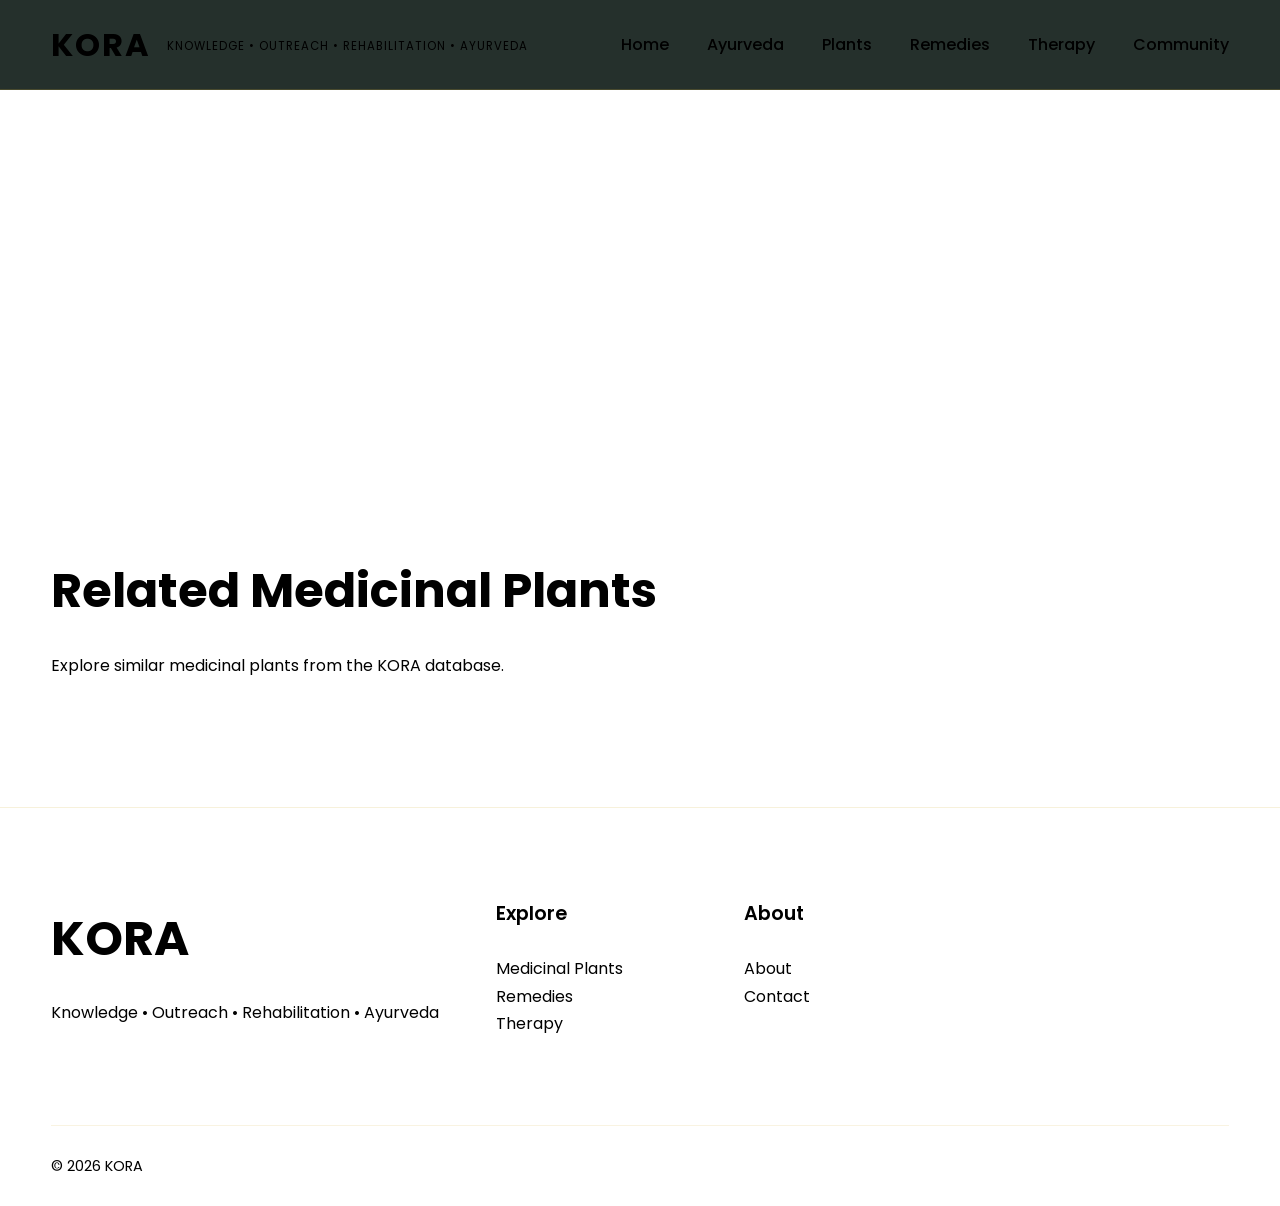
==== pages/plant-profile.html @ 729b883a "new release" ====
<!DOCTYPE html>

<html lang="en">

<head>

<meta charset="UTF-8">

<meta name="viewport"
content="width=device-width, initial-scale=1.0">

<title>

KORA | Plant Profile

</title>

<link rel="preconnect"
href="https://fonts.googleapis.com">

<link rel="preconnect"
href="https://fonts.gstatic.com"
crossorigin>

<link href="https://fonts.googleapis.com/css2?family=Poppins:wght@300;400;500;600;700;800&display=swap"
rel="stylesheet">

<link rel="stylesheet"
href="../css/global.css">

<link rel="stylesheet"
href="../css/navbar.css">

<link rel="stylesheet"
href="../css/footer.css">

<link rel="stylesheet"
href="../css/plants-profile.css">

</head>

<body>

<!-- ==========================
NAVBAR
========================== -->

<nav class="navbar">

<div class="nav-container">

<a href="../home.html"
class="logo">

<div class="logo-title">

KORA

</div>

<div class="logo-subtitle">

Knowledge • Outreach • Rehabilitation • Ayurveda

</div>

</a>

<ul class="nav-links">

<li><a href="../home.html">Home</a></li>

<li><a href="ayurveda.html">Ayurveda</a></li>

<li><a href="plants.html" class="active">

Plants

</a></li>

<li><a href="remedies.html">

Remedies

</a></li>

<li><a href="therapy.html">

Therapy

</a></li>

<li><a href="community.html">

Community

</a></li>

</ul>

</div>

</nav>

<!-- ==========================
PLANT HERO
========================== -->

<section class="plant-hero">

<div class="container">

<div id="plantHero"

class="plant-hero-grid">

<!-- JavaScript Loads Hero -->

</div>

</div>

</section>

<!-- ==========================
PLANT INFORMATION
========================== -->

<section class="plant-information">

<div class="container">

<div id="plantContent">

<!-- JavaScript Loads Content -->

</div>

</div>

</section>

<!-- ==========================
RELATED PLANTS
========================== -->

<section class="related-section">

<div class="container">

<div class="section-heading">

<h2>

Related Medicinal Plants

</h2>

<p>

Explore similar medicinal plants from the KORA database.

</p>

</div>

<div

id="relatedPlants"

class="related-grid">

<!-- JS -->

</div>

</div>

</section>

<!-- ==========================
FOOTER
========================== -->

<footer class="footer">

<div class="container">

<div class="footer-grid">

<div>

<h2>

KORA

</h2>

<p>

Knowledge • Outreach • Rehabilitation • Ayurveda

</p>

</div>

<div>

<h3>

Explore

</h3>

<ul>

<li><a href="plants.html">

Medicinal Plants

</a></li>

<li><a href="remedies.html">

Remedies

</a></li>

<li><a href="therapy.html">

Therapy

</a></li>

</ul>

</div>

<div>

<h3>

About

</h3>

<ul>

<li><a href="about.html">

About

</a></li>

<li><a href="contact.html">

Contact

</a></li>

</ul>

</div>

</div>

<div class="footer-bottom">

<p>

© 2026 KORA

</p>

</div>

</div>

</footer>

<script src="../js/plants-profile.js"></script>

</body>

</html>
---- css/global.css ----
/*==================================================
                KORA GLOBAL STYLES
==================================================*/

@import url('https://fonts.googleapis.com/css2?family=Poppins:wght@300;400;500;600;700;800&display=swap');

/*==================================================
RESET
==================================================*/

*{

margin:0;

padding:0;

box-sizing:border-box;

}

html{

scroll-behavior:smooth;

}

body{

font-family:'Poppins',sans-serif;

background:var(--bg-primary);

color:var(--text);

overflow-x:hidden;

line-height:1.7;

}

/*==================================================
SELECTION
==================================================*/

::selection{

background:var(--gold);

color:var(--bg-primary);

}

/*==================================================
SCROLLBAR
==================================================*/

::-webkit-scrollbar{

width:10px;

}

::-webkit-scrollbar-track{

background:var(--bg-secondary);

}

::-webkit-scrollbar-thumb{

background:var(--gold);

border-radius:50px;

}

::-webkit-scrollbar-thumb:hover{

background:var(--gold-light);

}

/*==================================================
CONTAINER
==================================================*/

.container{

width:92%;

max-width:1400px;

margin:auto;

}

/*==================================================
HEADINGS
==================================================*/

h1{

font-size:4rem;

font-weight:700;

line-height:1.2;

color:var(--white);

}

h2{

font-size:3rem;

font-weight:700;

margin-bottom:20px;

color:var(--white);

}

h3{

font-size:1.8rem;

font-weight:600;

color:var(--gold);

margin-bottom:15px;

}

h4{

font-size:1.3rem;

font-weight:600;

color:var(--white);

}

/*==================================================
PARAGRAPHS
==================================================*/

p{

color:var(--text-light);

font-size:1rem;

margin-bottom:18px;

}

/*==================================================
LINKS
==================================================*/

a{

text-decoration:none;

color:inherit;

transition:var(--transition);

}

/*==================================================
LISTS
==================================================*/

ul{

list-style:none;

}

li{

list-style:none;

}

/*==================================================
IMAGES
==================================================*/

img{

width:100%;

display:block;

object-fit:cover;

}

/*==================================================
SECTIONS
==================================================*/

section{

padding:110px 0;

position:relative;

}

/*==================================================
TEXT COLORS
==================================================*/

.gold{

color:var(--gold);

}

.green{

color:var(--green);

}

.white{

color:var(--white);

}

.center{

text-align:center;

}
/*==================================================
SECTION TITLES
==================================================*/

.section-title{

text-align:center;

margin-bottom:70px;

}

.section-title span{

display:inline-block;

padding:8px 22px;

border:1px solid var(--gold);

border-radius:50px;

color:var(--gold);

font-size:.9rem;

font-weight:600;

margin-bottom:20px;

letter-spacing:1px;

text-transform:uppercase;

}

.section-title h2{

margin-bottom:18px;

}

.section-title p{

max-width:700px;

margin:auto;

}

/*==================================================
GRID SYSTEM
==================================================*/

.grid{

display:grid;

gap:30px;

}

.grid-2{

display:grid;

grid-template-columns:repeat(2,1fr);

gap:40px;

}

.grid-3{

display:grid;

grid-template-columns:repeat(3,1fr);

gap:30px;

}

.grid-4{

display:grid;

grid-template-columns:repeat(4,1fr);

gap:25px;

}

/*==================================================
FLEX UTILITIES
==================================================*/

.flex{

display:flex;

align-items:center;

}

.space-between{

justify-content:space-between;

}

.justify-center{

justify-content:center;

}

.align-center{

align-items:center;

}

/*==================================================
PREMIUM GLASS CARD
==================================================*/

.card{

background:rgba(17,38,29,.85);

backdrop-filter:blur(20px);

-webkit-backdrop-filter:blur(20px);

border:1px solid var(--border);

border-radius:var(--radius-md);

padding:35px;

transition:var(--transition);

box-shadow:var(--shadow-sm);

overflow:hidden;

position:relative;

}

/* Gold Glow */

.card::before{

content:"";

position:absolute;

top:0;

left:-100%;

width:100%;

height:2px;

background:linear-gradient(
90deg,
transparent,
var(--gold),
transparent
);

transition:.6s;

}

.card:hover::before{

left:100%;

}

/* Card Hover */

.card:hover{

transform:translateY(-10px);

box-shadow:var(--shadow-lg);

border-color:var(--gold);

}

/*==================================================
ICON CIRCLE
==================================================*/

.icon-circle{

width:75px;

height:75px;

border-radius:50%;

display:flex;

align-items:center;

justify-content:center;

background:rgba(212,175,55,.08);

border:2px solid var(--gold);

font-size:2rem;

color:var(--gold);

margin-bottom:25px;

}

/*==================================================
BADGE
==================================================*/

.badge{

display:inline-flex;

align-items:center;

padding:8px 18px;

border-radius:50px;

border:1px solid var(--gold);

color:var(--gold);

font-size:.85rem;

font-weight:600;

letter-spacing:.5px;

}
/*==================================================
                BUTTONS
==================================================*/

.btn{

display:inline-flex;

align-items:center;

justify-content:center;

gap:10px;

padding:15px 34px;

border-radius:14px;

font-weight:600;

font-size:1rem;

cursor:pointer;

transition:var(--transition);

border:none;

outline:none;

font-family:'Poppins',sans-serif;

}

/*==============================
PRIMARY BUTTON
==============================*/

.btn-primary{

background:var(--gold);

color:var(--bg-primary);

border:2px solid var(--gold);

box-shadow:0 10px 25px rgba(212,175,55,.18);

}

.btn-primary:hover{

background:transparent;

color:var(--gold);

transform:translateY(-5px);

box-shadow:0 20px 40px rgba(212,175,55,.22);

}

/*==============================
SECONDARY BUTTON
==============================*/

.btn-secondary{

background:transparent;

border:2px solid var(--gold);

color:var(--gold);

}

.btn-secondary:hover{

background:var(--gold);

color:var(--bg-primary);

transform:translateY(-5px);

}

/*==============================
SUCCESS BUTTON
==============================*/

.btn-success{

background:var(--green);

color:white;

border:2px solid var(--green);

}

.btn-success:hover{

background:transparent;

color:var(--green-light);

}

/*==============================
DANGER BUTTON
==============================*/

.btn-danger{

background:#B3261E;

color:white;

border:2px solid #B3261E;

}

.btn-danger:hover{

background:transparent;

color:#FF5F56;

}

/*==================================================
                INPUTS
==================================================*/

input,
textarea,
select{

width:100%;

padding:16px 18px;

background:var(--bg-card);

border:2px solid rgba(255,255,255,.05);

border-radius:14px;

color:var(--white);

font-size:1rem;

font-family:'Poppins',sans-serif;

transition:var(--transition);

}

/* Placeholder */

input::placeholder,
textarea::placeholder{

color:var(--text-muted);

}

/* Focus */

input:focus,
textarea:focus,
select:focus{

outline:none;

border-color:var(--gold);

box-shadow:0 0 0 4px rgba(212,175,55,.15);

}

/*==================================================
LABEL
==================================================*/

label{

display:block;

margin-bottom:8px;

font-weight:600;

color:var(--gold);

}

/*==================================================
FORM GROUP
==================================================*/

.form-group{

margin-bottom:25px;

}

/*==================================================
SEARCH BAR
==================================================*/

.search-box{

position:relative;

width:100%;

max-width:500px;

margin:auto;

}

.search-box input{

padding-left:55px;

}

.search-box i{

position:absolute;

left:20px;

top:50%;

transform:translateY(-50%);

color:var(--gold);

font-size:1.1rem;

}

/*==================================================
TEXTAREA
==================================================*/

textarea{

resize:vertical;

min-height:180px;

}
/*==================================================
TABLES
==================================================*/

table{

width:100%;

border-collapse:collapse;

background:var(--bg-card);

border:1px solid var(--border);

border-radius:var(--radius-md);

overflow:hidden;

box-shadow:var(--shadow-md);

}

thead{

background:rgba(212,175,55,.08);

}

th{

padding:18px;

color:var(--gold);

font-weight:600;

text-align:left;

border-bottom:1px solid var(--border);

}

td{

padding:18px;

color:var(--text-light);

border-bottom:1px solid rgba(255,255,255,.05);

}

tr:hover{

background:rgba(212,175,55,.03);

}

tbody tr:last-child td{

border-bottom:none;

}

/*==================================================
UTILITY CLASSES
==================================================*/

.text-center{

text-align:center;

}

.text-left{

text-align:left;

}

.text-right{

text-align:right;

}

.w-100{

width:100%;

}

.hidden{

display:none;

}

.rounded{

border-radius:var(--radius-md);

}

.shadow{

box-shadow:var(--shadow-md);

}

.shadow-lg{

box-shadow:var(--shadow-lg);

}

.mt-1{margin-top:10px;}
.mt-2{margin-top:20px;}
.mt-3{margin-top:30px;}
.mt-4{margin-top:40px;}
.mt-5{margin-top:50px;}

.mb-1{margin-bottom:10px;}
.mb-2{margin-bottom:20px;}
.mb-3{margin-bottom:30px;}
.mb-4{margin-bottom:40px;}
.mb-5{margin-bottom:50px;}

.pt-1{padding-top:10px;}
.pt-2{padding-top:20px;}
.pt-3{padding-top:30px;}
.pt-4{padding-top:40px;}
.pt-5{padding-top:50px;}

.pb-1{padding-bottom:10px;}
.pb-2{padding-bottom:20px;}
.pb-3{padding-bottom:30px;}
.pb-4{padding-bottom:40px;}
.pb-5{padding-bottom:50px;}

/*==================================================
ANIMATIONS
==================================================*/

.fade-up{

opacity:0;

transform:translateY(40px);

transition:all .8s ease;

}

.fade-up.show{

opacity:1;

transform:translateY(0);

}

.fade-in{

opacity:0;

transition:opacity .8s ease;

}

.fade-in.show{

opacity:1;

}

.scale{

transition:var(--transition);

}

.scale:hover{

transform:scale(1.05);

}

/*==================================================
RESPONSIVE
==================================================*/

@media(max-width:1200px){

.grid-4{

grid-template-columns:repeat(2,1fr);

}

}

@media(max-width:992px){

.grid-3{

grid-template-columns:repeat(2,1fr);

}

.grid-2{

grid-template-columns:1fr;

}

}

@media(max-width:768px){

.container{

width:95%;

}

section{

padding:80px 0;

}

h1{

font-size:2.8rem;

}

h2{

font-size:2.2rem;

}

h3{

font-size:1.5rem;

}

.grid-3,

.grid-4{

grid-template-columns:1fr;

}

.btn{

width:100%;

}

}

@media(max-width:480px){

h1{

font-size:2.2rem;

}

h2{

font-size:1.8rem;

}

p{

font-size:.95rem;

}

}
---- css/navbar.css ----
/*==================================================
                KORA NAVBAR
==================================================*/

.navbar{

position:fixed;

top:0;

left:0;

width:100%;

height:90px;

background:rgba(7,20,15,.88);

backdrop-filter:blur(18px);

-webkit-backdrop-filter:blur(18px);

border-bottom:1px solid rgba(212,175,55,.20);

z-index:9999;

transition:all .35s ease;

}

/*==================================================
CONTAINER
==================================================*/

.nav-container{

width:92%;

max-width:1450px;

height:100%;

margin:auto;

display:flex;

align-items:center;

justify-content:space-between;

}

/*==================================================
LOGO
==================================================*/

.logo{

display:flex;

align-items:center;

gap:16px;

cursor:pointer;

user-select:none;

}

.logo img{

width:58px;

height:58px;

object-fit:contain;

}

.logo-text{

display:flex;

flex-direction:column;

}

.logo-title{

font-size:2rem;

font-weight:700;

letter-spacing:2px;

color:var(--gold);

line-height:1;

}

.logo-subtitle{

margin-top:4px;

font-size:.72rem;

letter-spacing:1px;

text-transform:uppercase;

color:var(--text-muted);

}

/*==================================================
NAVIGATION
==================================================*/

.nav-links{

display:flex;

align-items:center;

gap:38px;

}

.nav-links li{

list-style:none;

position:relative;

}

.nav-links a{

font-size:1rem;

font-weight:500;

color:var(--text);

transition:var(--transition);

position:relative;

padding:8px 0;

}

/*==================================================
UNDERLINE
==================================================*/

.nav-links a::after{

content:"";

position:absolute;

left:0;

bottom:-8px;

width:0;

height:2px;

background:var(--gold);

border-radius:30px;

transition:.35s;

}

.nav-links a:hover{

color:var(--gold);

}

.nav-links a:hover::after{

width:100%;

}

/*==================================================
ACTIVE LINK
==================================================*/

.nav-links a.active{

color:var(--gold);

}

.nav-links a.active::after{

width:100%;

}
/*==================================================
RIGHT SIDE
==================================================*/

.nav-right{

display:flex;

align-items:center;

gap:18px;

}

/*==================================================
SEARCH BUTTON
==================================================*/

.nav-search{

width:46px;

height:46px;

border-radius:50%;

display:flex;

align-items:center;

justify-content:center;

background:rgba(255,255,255,.04);

border:1px solid rgba(212,175,55,.15);

cursor:pointer;

transition:var(--transition);

color:var(--gold);

font-size:1rem;

}

.nav-search:hover{

background:var(--gold);

color:var(--bg-primary);

transform:translateY(-3px);

box-shadow:0 12px 25px rgba(212,175,55,.30);

}

/*==================================================
LOGIN BUTTON
==================================================*/

.login-btn{

padding:13px 28px;

border-radius:14px;

background:transparent;

border:2px solid var(--gold);

color:var(--gold);

font-weight:600;

transition:var(--transition);

}

.login-btn:hover{

background:var(--gold);

color:var(--bg-primary);

transform:translateY(-3px);

}

/*==================================================
DASHBOARD BUTTON
==================================================*/

.dashboard-btn{

padding:13px 28px;

border-radius:14px;

background:var(--gold);

color:var(--bg-primary);

font-weight:700;

transition:var(--transition);

}

.dashboard-btn:hover{

transform:translateY(-4px);

box-shadow:0 18px 35px rgba(212,175,55,.35);

}

/*==================================================
PROFILE
==================================================*/

.profile{

position:relative;

display:flex;

align-items:center;

gap:14px;

cursor:pointer;

}

.profile img{

width:48px;

height:48px;

border-radius:50%;

border:2px solid var(--gold);

object-fit:cover;

transition:var(--transition);

}

.profile img:hover{

transform:scale(1.08);

}

.profile-name{

font-size:.95rem;

font-weight:600;

color:var(--white);

}

/*==================================================
PROFILE DROPDOWN
==================================================*/

.profile-dropdown{

position:absolute;

top:70px;

right:0;

width:230px;

background:rgba(17,38,29,.98);

border:1px solid rgba(212,175,55,.25);

border-radius:18px;

overflow:hidden;

box-shadow:var(--shadow-lg);

opacity:0;

visibility:hidden;

transform:translateY(15px);

transition:var(--transition);

z-index:10000;

}

.profile:hover .profile-dropdown{

opacity:1;

visibility:visible;

transform:translateY(0);

}

.profile-dropdown a{

display:block;

padding:16px 22px;

color:var(--text);

font-weight:500;

transition:var(--transition);

border-bottom:1px solid rgba(255,255,255,.05);

}

.profile-dropdown a:last-child{

border-bottom:none;

}

.profile-dropdown a:hover{

background:rgba(212,175,55,.08);

color:var(--gold);

padding-left:30px;

}

/*==================================================
LOGOUT BUTTON
==================================================*/

.logout-btn{

width:100%;

padding:16px;

border:none;

background:#962A21;

color:white;

font-weight:600;

cursor:pointer;

transition:var(--transition);

}

.logout-btn:hover{

background:#C0392B;

}
/*==================================================
                HAMBURGER MENU
==================================================*/

.hamburger{

display:none;

width:50px;

height:50px;

cursor:pointer;

justify-content:center;

align-items:center;

flex-direction:column;

gap:6px;

}

.hamburger span{

width:28px;

height:3px;

background:var(--gold);

border-radius:30px;

transition:var(--transition);

}

/*==================================================
HAMBURGER ANIMATION
==================================================*/

.hamburger.active span:nth-child(1){

transform:rotate(45deg) translateY(12px);

}

.hamburger.active span:nth-child(2){

opacity:0;

}

.hamburger.active span:nth-child(3){

transform:rotate(-45deg) translateY(-12px);

}

/*==================================================
SCROLLED NAVBAR
==================================================*/

.navbar.scrolled{

height:78px;

background:rgba(7,20,15,.96);

box-shadow:0 10px 35px rgba(0,0,0,.45);

border-bottom:1px solid rgba(212,175,55,.35);

}

/*==================================================
GOLD GLOW
==================================================*/

.navbar::after{

content:"";

position:absolute;

bottom:0;

left:0;

width:100%;

height:1px;

background:linear-gradient(
90deg,
transparent,
var(--gold),
transparent
);

opacity:.5;

}

/*==================================================
TABLET
==================================================*/

@media(max-width:1100px){

.nav-links{

position:fixed;

top:90px;

right:-100%;

width:330px;

height:calc(100vh - 90px);

background:rgba(7,20,15,.98);

backdrop-filter:blur(25px);

display:flex;

flex-direction:column;

align-items:flex-start;

padding:45px;

gap:28px;

transition:.45s ease;

border-left:1px solid rgba(212,175,55,.18);

overflow-y:auto;

}

.nav-links.active{

right:0;

}

.nav-links li{

width:100%;

}

.nav-links a{

display:block;

width:100%;

padding:14px 0;

font-size:1.05rem;

border-bottom:1px solid rgba(255,255,255,.05);

}

.hamburger{

display:flex;

}

.nav-right{

gap:10px;

}

.profile-name{

display:none;

}

}

/*==================================================
MOBILE
==================================================*/

@media(max-width:768px){

.nav-container{

width:95%;

}

.logo-title{

font-size:1.7rem;

}

.logo-subtitle{

display:none;

}

.dashboard-btn,

.login-btn{

display:none;

}

.profile{

display:none;

}

.nav-links{

width:100%;

}

}

/*==================================================
SMALL MOBILE
==================================================*/

@media(max-width:480px){

.logo img{

width:46px;

height:46px;

}

.logo-title{

font-size:1.5rem;

}

.navbar{

height:82px;

}

.nav-links{

top:82px;

height:calc(100vh - 82px);

padding:35px;

}

}
---- css/footer.css ----
/*==================================================
                KORA FOOTER
==================================================*/

.footer{

position:relative;

background:linear-gradient(
180deg,
var(--bg-secondary),
#040B08
);

padding-top:90px;

border-top:1px solid rgba(212,175,55,.18);

overflow:hidden;

}

/*==================================================
TOP GOLD LINE
==================================================*/

.footer::before{

content:"";

position:absolute;

top:0;

left:50%;

transform:translateX(-50%);

width:220px;

height:3px;

background:linear-gradient(
90deg,
transparent,
var(--gold),
transparent
);

}

/*==================================================
CONTAINER
==================================================*/

.footer-container{

width:92%;

max-width:1400px;

margin:auto;

}

/*==================================================
GRID
==================================================*/

.footer-grid{

display:grid;

grid-template-columns:

2fr
1fr
1fr
1.2fr;

gap:50px;

padding-bottom:60px;

}

/*==================================================
LOGO
==================================================*/

.footer-logo{

font-size:2.4rem;

font-weight:700;

letter-spacing:3px;

color:var(--gold);

margin-bottom:20px;

}

.footer-description{

color:var(--text-light);

line-height:1.9;

max-width:420px;

}

/*==================================================
HEADINGS
==================================================*/

.footer h3{

font-size:1.2rem;

color:var(--gold);

margin-bottom:25px;

position:relative;

}

.footer h3::after{

content:"";

position:absolute;

bottom:-8px;

left:0;

width:45px;

height:2px;

background:var(--gold);

}
/*==================================================
FOOTER LINKS
==================================================*/

.footer-links{

display:flex;

flex-direction:column;

gap:16px;

}

.footer-links a{

color:var(--text-light);

font-size:.96rem;

transition:var(--transition);

position:relative;

padding-left:0;

}

.footer-links a:hover{

color:var(--gold);

padding-left:10px;

}

.footer-links a::before{

content:"";

position:absolute;

left:-12px;

top:50%;

transform:translateY(-50%);

width:0;

height:2px;

background:var(--gold);

transition:var(--transition);

}

.footer-links a:hover::before{

width:8px;

}

/*==================================================
CONTACT INFO
==================================================*/

.footer-contact{

display:flex;

flex-direction:column;

gap:18px;

}

.contact-item{

display:flex;

align-items:flex-start;

gap:15px;

}

.contact-icon{

width:42px;

height:42px;

border-radius:50%;

display:flex;

align-items:center;

justify-content:center;

background:rgba(212,175,55,.08);

border:1px solid rgba(212,175,55,.20);

color:var(--gold);

font-size:1rem;

flex-shrink:0;

}

.contact-text{

color:var(--text-light);

font-size:.95rem;

line-height:1.6;

}

/*==================================================
SOCIAL ICONS
==================================================*/

.social-links{

display:flex;

align-items:center;

gap:14px;

margin-top:30px;

}

.social-links a{

width:48px;

height:48px;

border-radius:50%;

display:flex;

align-items:center;

justify-content:center;

background:rgba(255,255,255,.04);

border:1px solid rgba(212,175,55,.15);

color:var(--gold);

font-size:1.1rem;

transition:var(--transition);

}

.social-links a:hover{

background:var(--gold);

color:var(--bg-primary);

transform:translateY(-6px);

box-shadow:0 18px 35px rgba(212,175,55,.25);

}

/*==================================================
NEWSLETTER
==================================================*/

.newsletter{

margin-top:25px;

}

.newsletter form{

display:flex;

flex-direction:column;

gap:15px;

}

.newsletter input{

background:rgba(255,255,255,.04);

border:1px solid rgba(212,175,55,.15);

}

.newsletter button{

width:100%;

}
/*==================================================
FOOTER BOTTOM
==================================================*/

.footer-bottom{

border-top:1px solid rgba(212,175,55,.15);

padding:28px 0;

margin-top:20px;

}

.footer-bottom-content{

display:flex;

align-items:center;

justify-content:space-between;

gap:20px;

}

.footer-bottom p{

margin:0;

color:var(--text-muted);

font-size:.9rem;

}

.footer-bottom-links{

display:flex;

align-items:center;

gap:28px;

}

.footer-bottom-links a{

color:var(--text-muted);

font-size:.9rem;

transition:var(--transition);

}

.footer-bottom-links a:hover{

color:var(--gold);

}

/*==================================================
DIVIDER
==================================================*/

.footer-divider{

width:100%;

height:1px;

background:linear-gradient(

90deg,

transparent,

rgba(212,175,55,.35),

transparent

);

margin:50px 0;

}

/*==================================================
RESPONSIVE
==================================================*/

@media(max-width:1100px){

.footer-grid{

grid-template-columns:repeat(2,1fr);

gap:45px;

}

}

@media(max-width:768px){

.footer{

padding-top:70px;

}

.footer-grid{

grid-template-columns:1fr;

gap:40px;

text-align:center;

}

.footer-description{

margin:auto;

}

.footer h3::after{

left:50%;

transform:translateX(-50%);

}

.contact-item{

justify-content:center;

text-align:left;

}

.social-links{

justify-content:center;

}

.footer-bottom-content{

flex-direction:column;

text-align:center;

}

.footer-bottom-links{

flex-wrap:wrap;

justify-content:center;

gap:18px;

}

}

@media(max-width:480px){

.footer-logo{

font-size:2rem;

}

.footer{

padding-top:60px;

}

.footer-grid{

gap:35px;

}

.footer-bottom{

padding:20px 0;

}

}
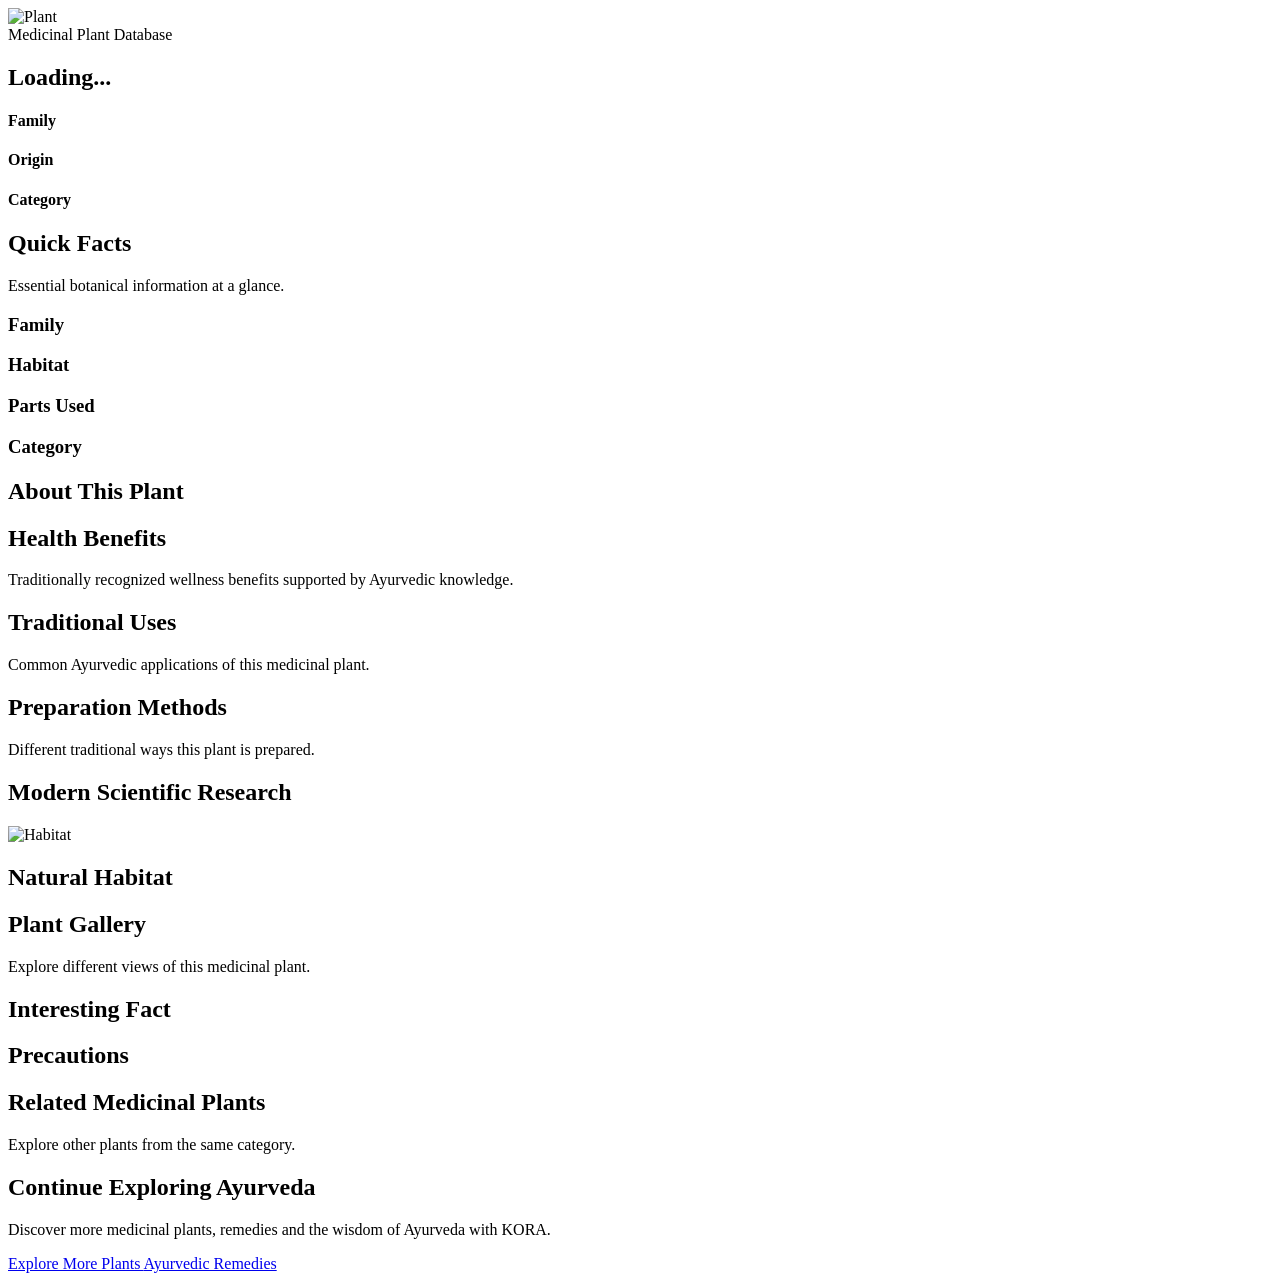
==== commit 71d7d1cd: "new push" ====
--- a/pages/plant-profile.html
+++ b/pages/plant-profile.html
@@ -1,284 +1,560 @@
 <!DOCTYPE html>
-
 <html lang="en">
 
 <head>
 
-<meta charset="UTF-8">
-
-<meta name="viewport"
-content="width=device-width, initial-scale=1.0">
-
-<title>
-
-KORA | Plant Profile
-
-</title>
-
-<link rel="preconnect"
-href="https://fonts.googleapis.com">
-
-<link rel="preconnect"
-href="https://fonts.gstatic.com"
-crossorigin>
-
-<link href="https://fonts.googleapis.com/css2?family=Poppins:wght@300;400;500;600;700;800&display=swap"
-rel="stylesheet">
-
-<link rel="stylesheet"
-href="../css/global.css">
-
-<link rel="stylesheet"
-href="../css/navbar.css">
-
-<link rel="stylesheet"
-href="../css/footer.css">
-
-<link rel="stylesheet"
-href="../css/plants-profile.css">
+    <meta charset="UTF-8">
+
+    <meta name="viewport"
+          content="width=device-width, initial-scale=1.0">
+
+    <title>Plant Profile | KORA</title>
+
+    <link rel="stylesheet" href="css/global.css">
+    <link rel="stylesheet" href="css/navbar.css">
+    <link rel="stylesheet" href="css/footer.css">
+    <link rel="stylesheet" href="css/animations.css">
+    <link rel="stylesheet" href="css/plants-profile.css">
+
+    <link href="https://fonts.googleapis.com/css2?family=Poppins:wght@300;400;500;600;700&display=swap"
+          rel="stylesheet">
 
 </head>
 
 <body>
 
-<!-- ==========================
+<!-- =========================
 NAVBAR
-========================== -->
-
-<nav class="navbar">
-
-<div class="nav-container">
-
-<a href="../home.html"
-class="logo">
-
-<div class="logo-title">
-
-KORA
-
-</div>
-
-<div class="logo-subtitle">
-
-Knowledge • Outreach • Rehabilitation • Ayurveda
-
-</div>
-
-</a>
-
-<ul class="nav-links">
-
-<li><a href="../home.html">Home</a></li>
-
-<li><a href="ayurveda.html">Ayurveda</a></li>
-
-<li><a href="plants.html" class="active">
-
-Plants
-
-</a></li>
-
-<li><a href="remedies.html">
-
-Remedies
-
-</a></li>
-
-<li><a href="therapy.html">
-
-Therapy
-
-</a></li>
-
-<li><a href="community.html">
-
-Community
-
-</a></li>
-
-</ul>
-
-</div>
-
-</nav>
-
-<!-- ==========================
-PLANT HERO
-========================== -->
-
-<section class="plant-hero">
-
-<div class="container">
-
-<div id="plantHero"
-
-class="plant-hero-grid">
-
-<!-- JavaScript Loads Hero -->
-
-</div>
-
-</div>
-
-</section>
-
-<!-- ==========================
-PLANT INFORMATION
-========================== -->
-
-<section class="plant-information">
-
-<div class="container">
-
-<div id="plantContent">
-
-<!-- JavaScript Loads Content -->
-
-</div>
-
-</div>
-
-</section>
-
-<!-- ==========================
+========================= -->
+
+<header id="navbar"></header>
+
+<!-- =========================
+HERO
+========================= -->
+
+<section class="profile-hero">
+
+    <div class="container hero-grid">
+
+        <div class="hero-image reveal-left">
+
+            <img id="plantImage"
+                 src=""
+                 alt="Plant">
+
+        </div>
+
+        <div class="hero-content reveal-right">
+
+            <span class="hero-tag">
+
+                Medicinal Plant Database
+
+            </span>
+
+            <h1 id="plantName">
+
+                Loading...
+
+            </h1>
+
+            <h3 id="botanicalName">
+
+            </h3>
+
+            <div class="hero-meta">
+
+                <div class="meta-card">
+
+                    <h4>Family</h4>
+
+                    <p id="family"></p>
+
+                </div>
+
+                <div class="meta-card">
+
+                    <h4>Origin</h4>
+
+                    <p id="origin"></p>
+
+                </div>
+
+                <div class="meta-card">
+
+                    <h4>Category</h4>
+
+                    <p id="category"></p>
+
+                </div>
+
+            </div>
+
+        </div>
+
+    </div>
+
+</section>
+
+<!-- =========================
+QUICK FACTS
+========================= -->
+
+<section class="facts-section">
+
+    <div class="container">
+
+        <div class="section-heading reveal">
+
+            <h2>
+
+                Quick Facts
+
+            </h2>
+
+            <p>
+
+                Essential botanical information at a glance.
+
+            </p>
+
+        </div>
+
+        <div class="facts-grid">
+
+            <div class="fact-card reveal">
+
+                <h3>
+
+                    Family
+
+                </h3>
+
+                <p id="familyFact"></p>
+
+            </div>
+
+            <div class="fact-card reveal">
+
+                <h3>
+
+                    Habitat
+
+                </h3>
+
+                <p id="habitat"></p>
+
+            </div>
+
+            <div class="fact-card reveal">
+
+                <h3>
+
+                    Parts Used
+
+                </h3>
+
+                <p id="partsUsed"></p>
+
+            </div>
+
+            <div class="fact-card reveal">
+
+                <h3>
+
+                    Category
+
+                </h3>
+
+                <p id="categoryFact"></p>
+
+            </div>
+
+        </div>
+
+    </div>
+
+</section>
+
+<!-- =========================
+ABOUT
+========================= -->
+
+<section class="about-section">
+
+    <div class="container">
+
+        <div class="section-heading reveal">
+
+            <h2>
+
+                About This Plant
+
+            </h2>
+
+        </div>
+
+        <div class="about-card reveal">
+
+            <p id="description">
+
+            </p>
+
+        </div>
+
+    </div>
+
+</section>
+<!-- =========================
+HEALTH BENEFITS
+========================= -->
+
+<section class="benefits-section">
+
+    <div class="container">
+
+        <div class="section-heading reveal">
+
+            <h2>
+
+                Health Benefits
+
+            </h2>
+
+            <p>
+
+                Traditionally recognized wellness benefits supported by Ayurvedic knowledge.
+
+            </p>
+
+        </div>
+
+        <div id="benefitsGrid"
+
+             class="benefits-grid">
+
+        </div>
+
+    </div>
+
+</section>
+
+<!-- =========================
+TRADITIONAL USES
+========================= -->
+
+<section class="uses-section">
+
+    <div class="container">
+
+        <div class="section-heading reveal">
+
+            <h2>
+
+                Traditional Uses
+
+            </h2>
+
+            <p>
+
+                Common Ayurvedic applications of this medicinal plant.
+
+            </p>
+
+        </div>
+
+        <div id="usesTimeline"
+
+             class="uses-timeline">
+
+        </div>
+
+    </div>
+
+</section>
+
+<!-- =========================
+PREPARATION METHODS
+========================= -->
+
+<section class="preparation-section">
+
+    <div class="container">
+
+        <div class="section-heading reveal">
+
+            <h2>
+
+                Preparation Methods
+
+            </h2>
+
+            <p>
+
+                Different traditional ways this plant is prepared.
+
+            </p>
+
+        </div>
+
+        <div id="preparationGrid"
+
+             class="prep-grid">
+
+        </div>
+
+    </div>
+
+</section>
+
+<!-- =========================
+SCIENTIFIC RESEARCH
+========================= -->
+
+<section class="research-section">
+
+    <div class="container">
+
+        <div class="section-heading reveal">
+
+            <h2>
+
+                Modern Scientific Research
+
+            </h2>
+
+        </div>
+
+        <div class="research-card reveal">
+
+            <p id="research">
+
+            </p>
+
+        </div>
+
+    </div>
+
+</section>
+
+<!-- =========================
+HABITAT
+========================= -->
+
+<section class="habitat-section">
+
+    <div class="container habitat-grid">
+
+        <div class="habitat-image reveal-left">
+
+            <img id="habitatImage"
+
+                 src=""
+
+                 alt="Habitat">
+
+        </div>
+
+        <div class="habitat-content reveal-right">
+
+            <h2>
+
+                Natural Habitat
+
+            </h2>
+
+            <p id="habitatDescription">
+
+            </p>
+
+        </div>
+
+    </div>
+
+</section>
+<!-- =========================
+GALLERY
+========================= -->
+
+<section class="gallery-section">
+
+    <div class="container">
+
+        <div class="section-heading reveal">
+
+            <h2>
+
+                Plant Gallery
+
+            </h2>
+
+            <p>
+
+                Explore different views of this medicinal plant.
+
+            </p>
+
+        </div>
+
+        <div id="galleryGrid"
+
+             class="gallery-grid">
+
+        </div>
+
+    </div>
+
+</section>
+
+<!-- =========================
+INTERESTING FACT
+========================= -->
+
+<section class="fact-section">
+
+    <div class="container">
+
+        <div class="fact-box reveal">
+
+            <h2>
+
+                Interesting Fact
+
+            </h2>
+
+            <p id="interestingFact">
+
+            </p>
+
+        </div>
+
+    </div>
+
+</section>
+
+<!-- =========================
+PRECAUTIONS
+========================= -->
+
+<section class="precaution-section">
+
+    <div class="container">
+
+        <div class="warning-card reveal">
+
+            <h2>
+
+                Precautions
+
+            </h2>
+
+            <p id="precautions">
+
+            </p>
+
+        </div>
+
+    </div>
+
+</section>
+
+<!-- =========================
 RELATED PLANTS
-========================== -->
+========================= -->
 
 <section class="related-section">
 
-<div class="container">
-
-<div class="section-heading">
-
-<h2>
-
-Related Medicinal Plants
-
-</h2>
-
-<p>
-
-Explore similar medicinal plants from the KORA database.
-
-</p>
-
-</div>
-
-<div
-
-id="relatedPlants"
-
-class="related-grid">
-
-<!-- JS -->
-
-</div>
-
-</div>
-
-</section>
-
-<!-- ==========================
+    <div class="container">
+
+        <div class="section-heading reveal">
+
+            <h2>
+
+                Related Medicinal Plants
+
+            </h2>
+
+            <p>
+
+                Explore other plants from the same category.
+
+            </p>
+
+        </div>
+
+        <div id="relatedPlants"
+
+             class="related-grid">
+
+        </div>
+
+    </div>
+
+</section>
+
+<!-- =========================
+CALL TO ACTION
+========================= -->
+
+<section class="cta-section">
+
+    <div class="container">
+
+        <div class="cta-box reveal">
+
+            <h2>
+
+                Continue Exploring Ayurveda
+
+            </h2>
+
+            <p>
+
+                Discover more medicinal plants, remedies and the wisdom of Ayurveda with KORA.
+
+            </p>
+
+            <div class="cta-buttons">
+
+                <a href="plants.html"
+
+                   class="btn btn-primary">
+
+                    Explore More Plants
+
+                </a>
+
+                <a href="remedies.html"
+
+                   class="btn btn-outline">
+
+                    Ayurvedic Remedies
+
+                </a>
+
+            </div>
+
+        </div>
+
+    </div>
+
+</section>
+
+<!-- =========================
 FOOTER
-========================== -->
-
-<footer class="footer">
-
-<div class="container">
-
-<div class="footer-grid">
-
-<div>
-
-<h2>
-
-KORA
-
-</h2>
-
-<p>
-
-Knowledge • Outreach • Rehabilitation • Ayurveda
-
-</p>
-
-</div>
-
-<div>
-
-<h3>
-
-Explore
-
-</h3>
-
-<ul>
-
-<li><a href="plants.html">
-
-Medicinal Plants
-
-</a></li>
-
-<li><a href="remedies.html">
-
-Remedies
-
-</a></li>
-
-<li><a href="therapy.html">
-
-Therapy
-
-</a></li>
-
-</ul>
-
-</div>
-
-<div>
-
-<h3>
-
-About
-
-</h3>
-
-<ul>
-
-<li><a href="about.html">
-
-About
-
-</a></li>
-
-<li><a href="contact.html">
-
-Contact
-
-</a></li>
-
-</ul>
-
-</div>
-
-</div>
-
-<div class="footer-bottom">
-
-<p>
-
-© 2026 KORA
-
-</p>
-
-</div>
-
-</div>
-
-</footer>
-
-<script src="../js/plants-profile.js"></script>
+========================= -->
+
+<footer id="footer"></footer>
+
+<!-- =========================
+SCRIPTS
+========================= -->
+
+<script src="js/navbar.js"></script>
+<script src="js/footer.js"></script>
+<script src="js/animations.js"></script>
+<script src="js/plants-profile.js"></script>
 
 </body>
 
